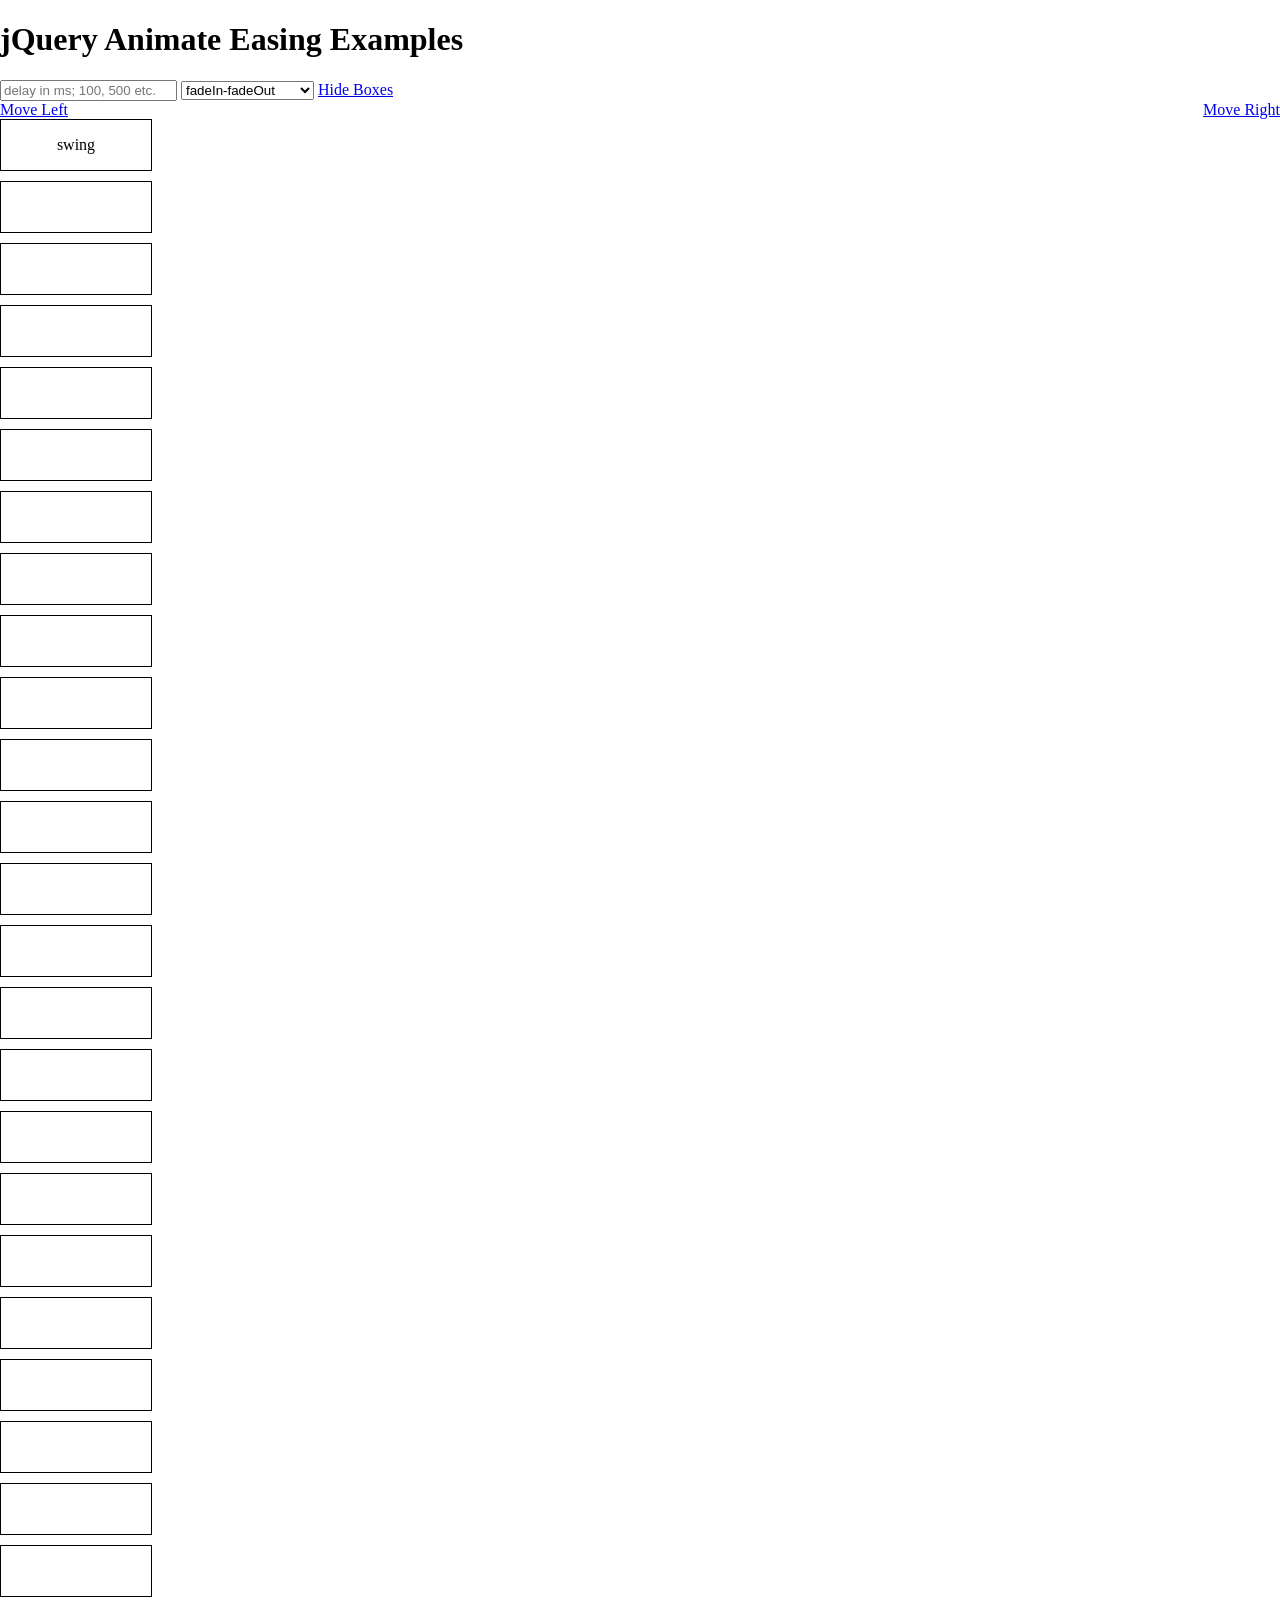
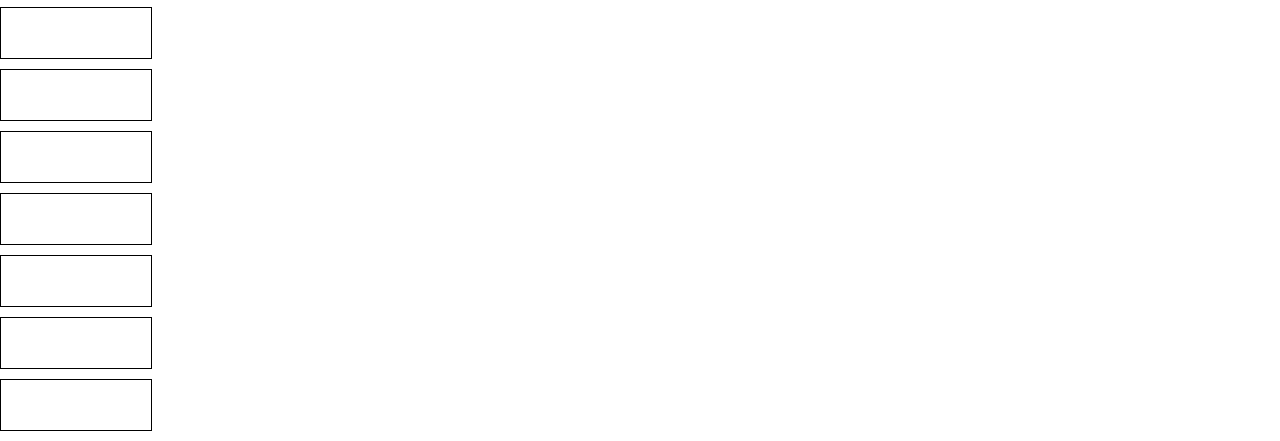
==== Assignment2/index.html @ fc582929 "putting in assgn2 folder" ====
<!doctype html>
<html>

<head>
<title> jQuery animate()</title>
<script src="jquery-1.11.3.js" type="text/javascript">
</script>
<script src="jquery.easing.1.3.js" type="text/javascript">
</script>
<script src="test.js" type="text/javascript">
</script>
<style>
  body
  {
    margin: 0;
  }
  .button{
   height:50px;
   width:150px;
   display: block;
   border: solid 1px black; 
   text-align: center;
   text-decoration: none;
   margin-bottom: 10px;
   line-height: 50px;
  }
</style>
</head>


<body onload='init()'>
  <h1> jQuery Animate Easing Examples </h1>

  <input placeholder='delay in ms; 100, 500 etc.'  id='delay'>
  <!--  <input placeholder='end color; rgb(0,0,0), #000000, rgba(0,0,0,1)  etc.'  id='endColor'> -->

  <select id='jqoption'>
    <option value='0'> fadeIn-fadeOut </option>
    <option value='1'> toggle</option>
    <option value='2'> slideToggle</option>
    <option value='3'> fadeToggle</option>
    <option value='4'> slideUp-slideDown</option>
    <option value='5'> hide-show</option>
    <option value='6'> animate opacity</option>
  </select>



  <a href='javascript:toggleBoxes()' class='link'  id='hideShowButton'>Hide Boxes</a>
  <br>
  <a href='javascript:moveLeft()' class='link'  id=''> Move Left </a>
  <a href='javascript:moveRight()' class='link' style='float:right' id=''> Move Right </a>

  <div class='button' id='button0'> swing </div>
  <div class='button' id='button1'> </div>
  <div class='button' id='button2'> </div>
  <div class='button' id='button3'> </div>
  <div class='button' id='button4'> </div>
  <div class='button' id='button5'> </div>
  <div class='button' id='button6'> </div>
  <div class='button' id='button7'> </div>
  <div class='button' id='button8'> </div>
  <div class='button' id='button9'> </div>
  <div class='button' id='button10'> </div>
  <div class='button' id='button11'> </div>
  <div class='button' id='button12'> </div>
  <div class='button' id='button13'> </div>
  <div class='button' id='button14'> </div>
  <div class='button' id='button15'> </div>
  <div class='button' id='button16'> </div>
  <div class='button' id='button17'> </div>
  <div class='button' id='button18'> </div>
  <div class='button' id='button19'> </div>
  <div class='button' id='button20'> </div>
  <div class='button' id='button21'> </div>
  <div class='button' id='button22'> </div>
  <div class='button' id='button23'> </div>
  <div class='button' id='button24'> </div>
  <div class='button' id='button25'> </div>
  <div class='button' id='button26'> </div>
  <div class='button' id='button27'> </div>
  <div class='button' id='button28'> </div>
  <div class='button' id='button29'> </div>
  <div class='button' id='button30'> </div>
  
  
  </div>
   
</body>
</html>
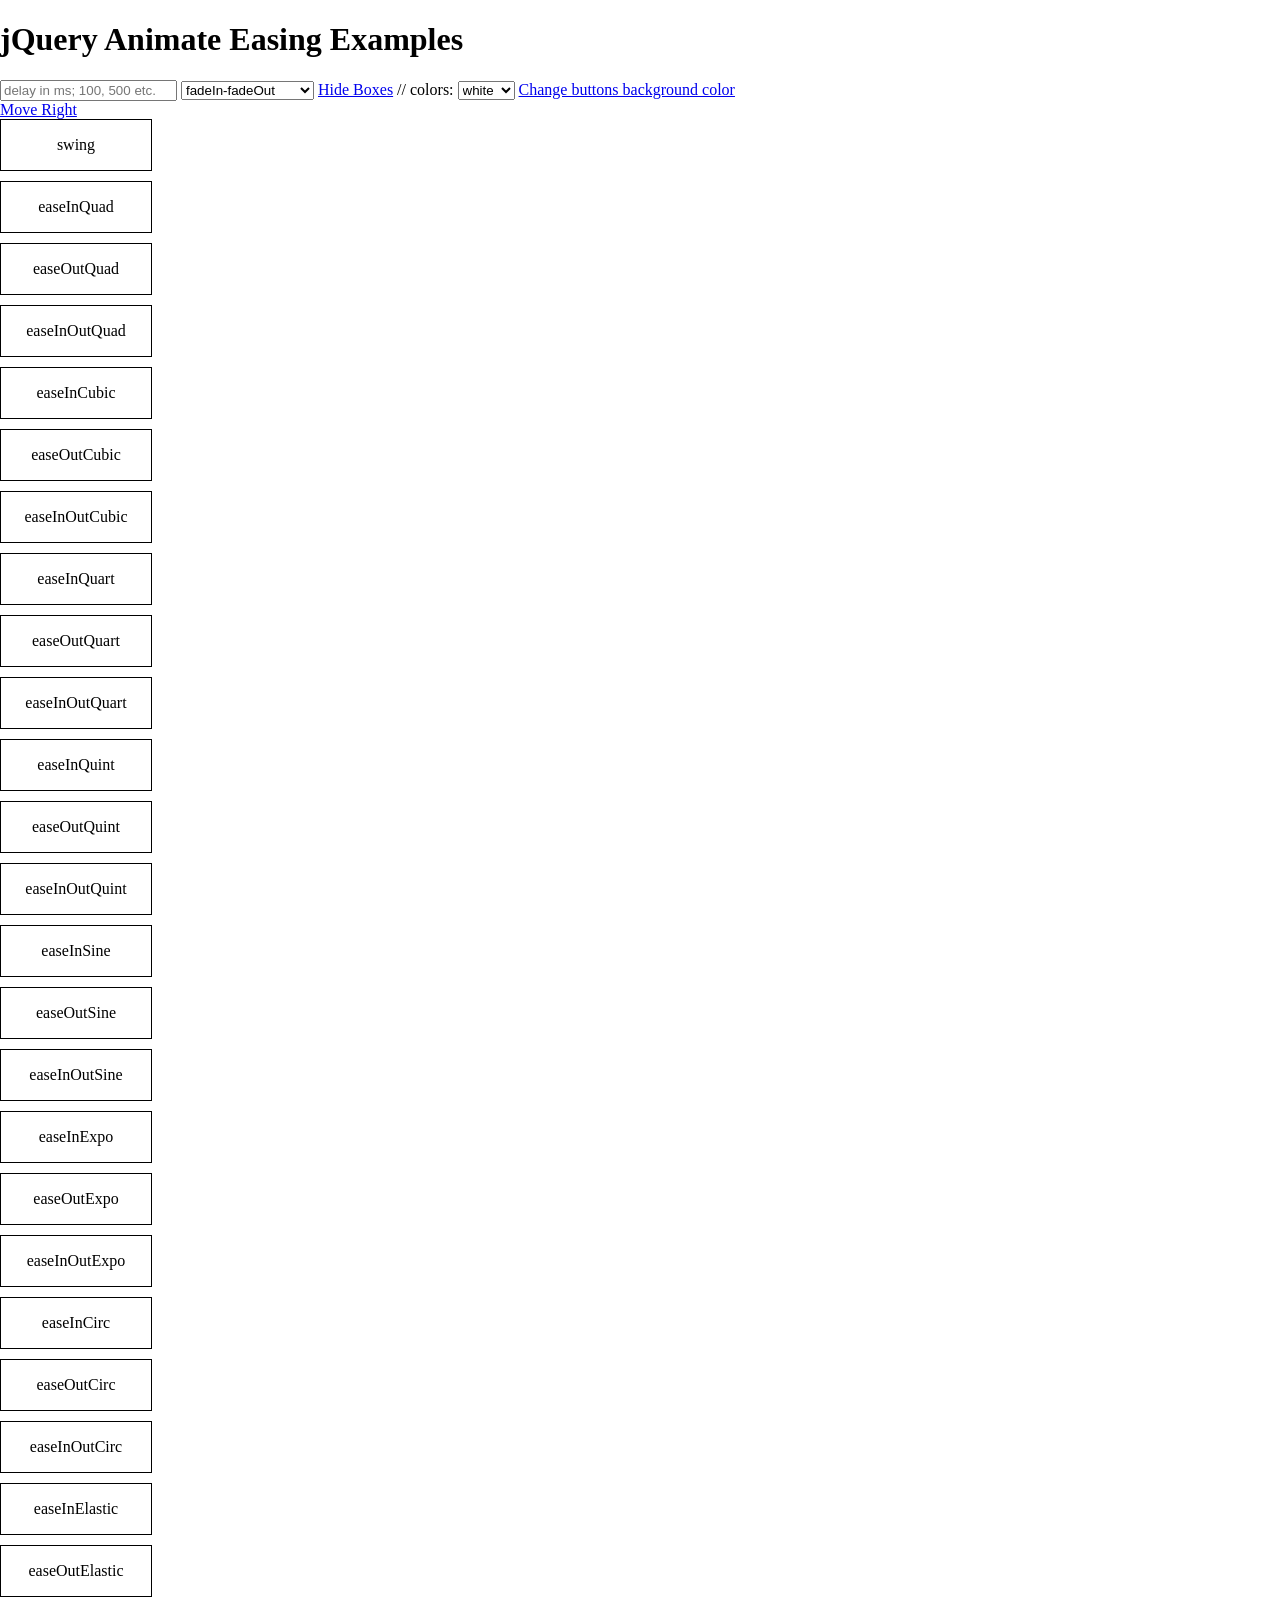
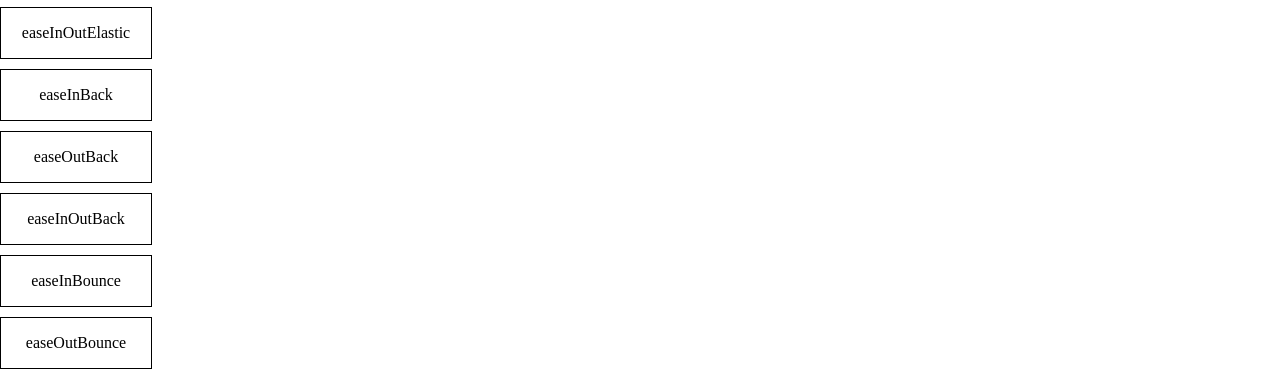
==== commit 98b45cfd: "bg color and single Right/Left button working" ====
--- a/Assignment2/index.html
+++ b/Assignment2/index.html
@@ -23,6 +23,7 @@
    text-decoration: none;
    margin-bottom: 10px;
    line-height: 50px;
+   background-color: white;
   }
 </style>
 </head>
@@ -43,45 +44,52 @@
     <option value='5'> hide-show</option>
     <option value='6'> animate opacity</option>
   </select>
+  
+  <a href='javascript:toggleBoxes()' class='link'  id='hideShowButton'>Hide Boxes</a>
+  // colors:
+  <select id='bgoption'>
+    <option value='0'> white</option>
+    <option value='1'> red</option>
+    <option value='2'> green</option>
+    <option value='3'> blue</option>
+    <option value='4'> gray</option>
+  </select>
+  
+  <a href='javascript:backgroundChange()' class='link'  id='bgButton'>Change buttons background color</a>
+  
+  <br>
+  <a href='javascript:moveRight(); javascript:LeftRightButton()' class='link'  id='LeftRight'>Move Right</a>
 
-
-
-  <a href='javascript:toggleBoxes()' class='link'  id='hideShowButton'>Hide Boxes</a>
-  <br>
-  <a href='javascript:moveLeft()' class='link'  id=''> Move Left </a>
-  <a href='javascript:moveRight()' class='link' style='float:right' id=''> Move Right </a>
-
-  <div class='button' id='button0'> swing </div>
-  <div class='button' id='button1'> </div>
-  <div class='button' id='button2'> </div>
-  <div class='button' id='button3'> </div>
-  <div class='button' id='button4'> </div>
-  <div class='button' id='button5'> </div>
-  <div class='button' id='button6'> </div>
-  <div class='button' id='button7'> </div>
-  <div class='button' id='button8'> </div>
-  <div class='button' id='button9'> </div>
-  <div class='button' id='button10'> </div>
-  <div class='button' id='button11'> </div>
-  <div class='button' id='button12'> </div>
-  <div class='button' id='button13'> </div>
-  <div class='button' id='button14'> </div>
-  <div class='button' id='button15'> </div>
-  <div class='button' id='button16'> </div>
-  <div class='button' id='button17'> </div>
-  <div class='button' id='button18'> </div>
-  <div class='button' id='button19'> </div>
-  <div class='button' id='button20'> </div>
-  <div class='button' id='button21'> </div>
-  <div class='button' id='button22'> </div>
-  <div class='button' id='button23'> </div>
-  <div class='button' id='button24'> </div>
-  <div class='button' id='button25'> </div>
-  <div class='button' id='button26'> </div>
-  <div class='button' id='button27'> </div>
-  <div class='button' id='button28'> </div>
-  <div class='button' id='button29'> </div>
-  <div class='button' id='button30'> </div>
+  <div class='button' id='button0'> swing</div>
+  <div class='button' id='button1'> easeInQuad</div>
+  <div class='button' id='button2'> easeOutQuad</div>
+  <div class='button' id='button3'> easeInOutQuad</div>
+  <div class='button' id='button4'> easeInCubic</div>
+  <div class='button' id='button5'> easeOutCubic</div>
+  <div class='button' id='button6'> easeInOutCubic</div>
+  <div class='button' id='button7'> easeInQuart</div>
+  <div class='button' id='button8'> easeOutQuart</div>
+  <div class='button' id='button9'> easeInOutQuart</div>
+  <div class='button' id='button10'> easeInQuint</div>
+  <div class='button' id='button11'> easeOutQuint</div>
+  <div class='button' id='button12'> easeInOutQuint</div>
+  <div class='button' id='button13'> easeInSine</div>
+  <div class='button' id='button14'> easeOutSine</div>
+  <div class='button' id='button15'> easeInOutSine</div>
+  <div class='button' id='button16'> easeInExpo</div>
+  <div class='button' id='button17'> easeOutExpo</div>
+  <div class='button' id='button18'> easeInOutExpo</div>
+  <div class='button' id='button19'> easeInCirc</div>
+  <div class='button' id='button20'> easeOutCirc</div>
+  <div class='button' id='button21'> easeInOutCirc</div>
+  <div class='button' id='button22'> easeInElastic</div>
+  <div class='button' id='button23'> easeOutElastic</div>
+  <div class='button' id='button24'> easeInOutElastic</div>
+  <div class='button' id='button25'> easeInBack</div>
+  <div class='button' id='button26'> easeOutBack</div>
+  <div class='button' id='button27'> easeInOutBack</div>
+  <div class='button' id='button28'> easeInBounce</div>
+  <div class='button' id='button29'> easeOutBounce</div>
   
   
   </div>
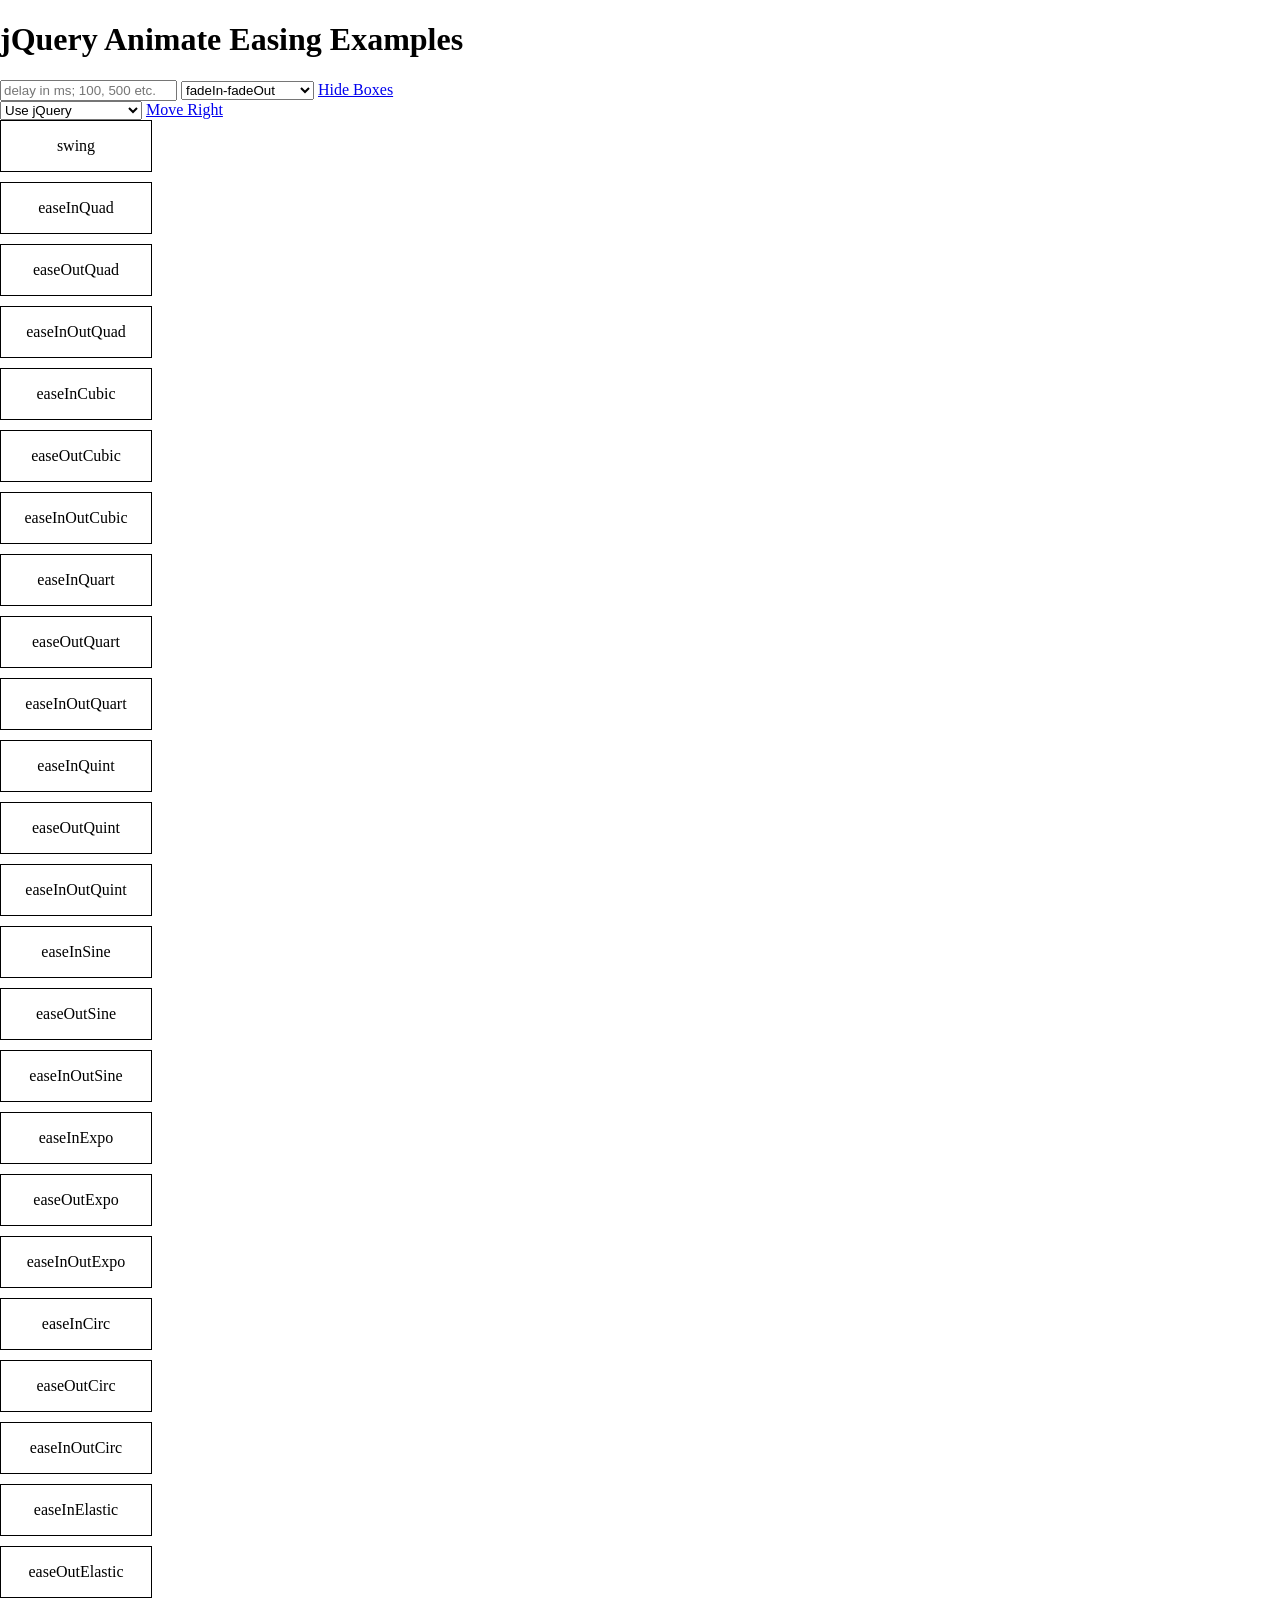
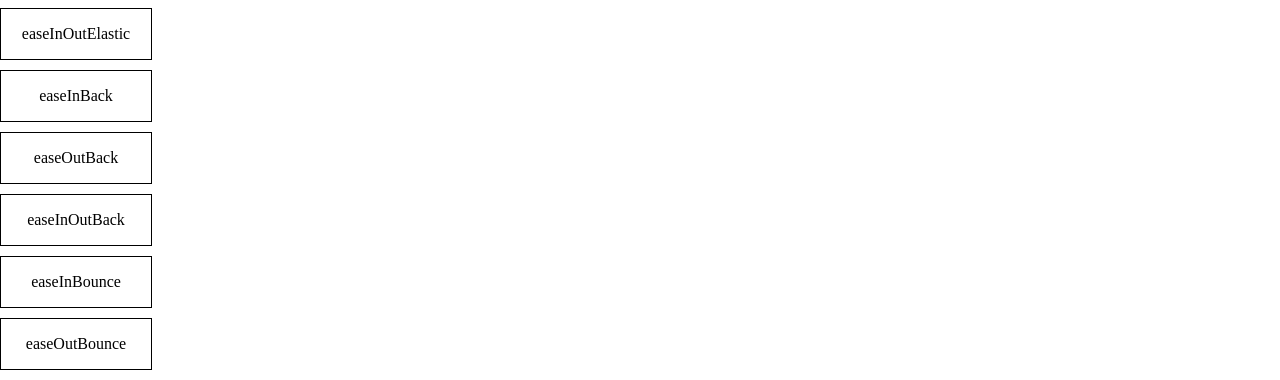
==== commit 9fdfd5d3: "Final commit" ====
--- a/Assignment2/index.html
+++ b/Assignment2/index.html
@@ -1,4 +1,104 @@
 <!doctype html>
+<html>
+
+<head>
+<title> jQuery animate()</title>
+<script src="jquery-1.11.3.js" type="text/javascript">
+</script>
+<script src="jquery.easing.1.3.js" type="text/javascript">
+</script>
+<script src="test.js" type="text/javascript">
+</script>
+<style>
+  body
+  {
+    margin: 0;
+  }
+  .button{
+   height:50px;
+   width:150px;
+   display: block;
+   border: solid 1px black; 
+   text-align: center;
+   text-decoration: none;
+   margin-bottom: 10px;
+   line-height: 50px;
+  }
+</style>
+</head>
+
+
+<body onload='init()'>
+  <h1> jQuery Animate Easing Examples </h1>
+
+  <input placeholder='delay in ms; 100, 500 etc.'  id='delay'>
+  <input placeholder='end color; rgb(0,0,0), #000000, rgba(0,0,0,1)  etc.'  id='endColor'>
+
+  <select id='jqoption'>
+    <option value='0'> fadeIn-fadeOut </option>
+    <option value='1'> toggle</option>
+    <option value='2'> slideToggle</option>
+    <option value='3'> fadeToggle</option>
+    <option value='4'> slideUp-slideDown</option>
+    <option value='5'> hide-show</option>
+    <option value='6'> animate opacity</option>
+    <option value='7'> CSS transitions </option>
+  </select>
+
+
+
+  <a href='javascript:toggleBoxes()' class='link'  id='hideShowButton'>Hide Boxes</a>
+  <br>
+  <select onchange='selChanged()' id='iscss'>
+    <option value='0'> Use jQuery </option>
+    <option value='1'> Use CSS transitions </option>
+  </select>
+  
+  <a href='javascript:moveRight(); javascript:LeftRightButton()' class='link'  id='LeftRight'>Move Right</a>
+
+  <div class='button cssonly' id='button0'> </div>
+  <div class='button cssonly' id='button1'> </div>
+  <div class='button cssonly' id='button2'> </div>
+  <div class='button cssonly' id='button3'> </div>
+  <div class='button cssonly' id='button4'> </div>
+  <div class='button' id='button5'> </div>
+  <div class='button' id='button6'> </div>
+  <div class='button' id='button7'> </div>
+  <div class='button' id='button8'> </div>
+  <div class='button' id='button9'> </div>
+  <div class='button' id='button10'> </div>
+  <div class='button' id='button11'> </div>
+  <div class='button' id='button12'> </div>
+  <div class='button' id='button13'> </div>
+  <div class='button' id='button14'> </div>
+  <div class='button' id='button15'> </div>
+  <div class='button' id='button16'> </div>
+  <div class='button' id='button17'> </div>
+  <div class='button' id='button18'> </div>
+  <div class='button' id='button19'> </div>
+  <div class='button' id='button20'> </div>
+  <div class='button' id='button21'> </div>
+  <div class='button' id='button22'> </div>
+  <div class='button' id='button23'> </div>
+  <div class='button' id='button24'> </div>
+  <div class='button' id='button25'> </div>
+  <div class='button' id='button26'> </div>
+  <div class='button' id='button27'> </div>
+  <div class='button' id='button28'> </div>
+  <div class='button' id='button29'> </div>
+  <div class='button' id='button30'> </div>
+  <div class='button' id='button31'> </div>
+  <div class='button' id='button32'> </div>
+  <div class='button' id='button33'> </div>
+  <div class='button' id='button34'> </div>
+  
+  
+  </div>
+   
+</body>
+</html>
+
+<!--<!doctype html>
 <html>
 
 <head>
@@ -33,7 +133,6 @@
   <h1> jQuery Animate Easing Examples </h1>
 
   <input placeholder='delay in ms; 100, 500 etc.'  id='delay'>
-  <!--  <input placeholder='end color; rgb(0,0,0), #000000, rgba(0,0,0,1)  etc.'  id='endColor'> -->
 
   <select id='jqoption'>
     <option value='0'> fadeIn-fadeOut </option>
@@ -60,39 +159,43 @@
   <br>
   <a href='javascript:moveRight(); javascript:LeftRightButton()' class='link'  id='LeftRight'>Move Right</a>
 
-  <div class='button' id='button0'> swing</div>
-  <div class='button' id='button1'> easeInQuad</div>
-  <div class='button' id='button2'> easeOutQuad</div>
-  <div class='button' id='button3'> easeInOutQuad</div>
-  <div class='button' id='button4'> easeInCubic</div>
-  <div class='button' id='button5'> easeOutCubic</div>
-  <div class='button' id='button6'> easeInOutCubic</div>
-  <div class='button' id='button7'> easeInQuart</div>
-  <div class='button' id='button8'> easeOutQuart</div>
-  <div class='button' id='button9'> easeInOutQuart</div>
-  <div class='button' id='button10'> easeInQuint</div>
-  <div class='button' id='button11'> easeOutQuint</div>
-  <div class='button' id='button12'> easeInOutQuint</div>
-  <div class='button' id='button13'> easeInSine</div>
-  <div class='button' id='button14'> easeOutSine</div>
-  <div class='button' id='button15'> easeInOutSine</div>
-  <div class='button' id='button16'> easeInExpo</div>
-  <div class='button' id='button17'> easeOutExpo</div>
-  <div class='button' id='button18'> easeInOutExpo</div>
-  <div class='button' id='button19'> easeInCirc</div>
-  <div class='button' id='button20'> easeOutCirc</div>
-  <div class='button' id='button21'> easeInOutCirc</div>
-  <div class='button' id='button22'> easeInElastic</div>
-  <div class='button' id='button23'> easeOutElastic</div>
-  <div class='button' id='button24'> easeInOutElastic</div>
-  <div class='button' id='button25'> easeInBack</div>
-  <div class='button' id='button26'> easeOutBack</div>
-  <div class='button' id='button27'> easeInOutBack</div>
-  <div class='button' id='button28'> easeInBounce</div>
-  <div class='button' id='button29'> easeOutBounce</div>
-  
+  <div class='button cssonly' id='button0'> ease</div>
+  <div class='button cssonly' id='button1'> linear</div>
+  <div class='button cssonly' id='button2'> ease-in</div>
+  <div class='button cssonly' id='button3'> ease-out</div>
+  <div class='button cssonly' id='button4'> ease-in-out</div>
+  <div class='button' id='button5'> swing </div>
+  <div class='button' id='button6'> easeInQuad</div>
+  <div class='button' id='button7'> easeOutQuad</div>
+  <div class='button' id='button8'> easeInOutQuad</div>
+  <div class='button' id='button9'> easeInCubic</div>
+  <div class='button' id='button10'> easeOutCubic</div>
+  <div class='button' id='button11'> easeInOutCubic</div>
+  <div class='button' id='button12'> easeInQuart</div>
+  <div class='button' id='button13'> easeOutQuart</div>
+  <div class='button' id='button14'> easeInOutQuart</div>
+  <div class='button' id='button15'> easeInQuint</div>
+  <div class='button' id='button16'> easeOutQuint</div>
+  <div class='button' id='button17'> easeInOutQuint</div>
+  <div class='button' id='button18'> easeInSine</div>
+  <div class='button' id='button19'> easeOutSine</div>
+  <div class='button' id='button20'> easeInOutSine</div>
+  <div class='button' id='button21'> easeInExpo</div>
+  <div class='button' id='button22'> easeOutExpo</div>
+  <div class='button' id='button23'> easeInOutExpo</div>
+  <div class='button' id='button24'> easeInCirc</div>
+  <div class='button' id='button25'> easeOutCirc</div>
+  <div class='button' id='button26'> easeInOutCirc</div>
+  <div class='button' id='button27'> easeInElastic</div>
+  <div class='button' id='button28'> easeOutElastic</div>
+  <div class='button' id='button29'> easeInOutElastic</div>
+  <div class='button' id='button30'> easeInBack</div>
+  <div class='button' id='button31'> easeOutBack</div>
+  <div class='button' id='button32'> easeInOutBack</div>
+  <div class='button' id='button33'> easeInBounce</div>
+  <div class='button' id='button34'> easeOutBounce</div>
   
   </div>
    
 </body>
-</html>
+</html> -->
